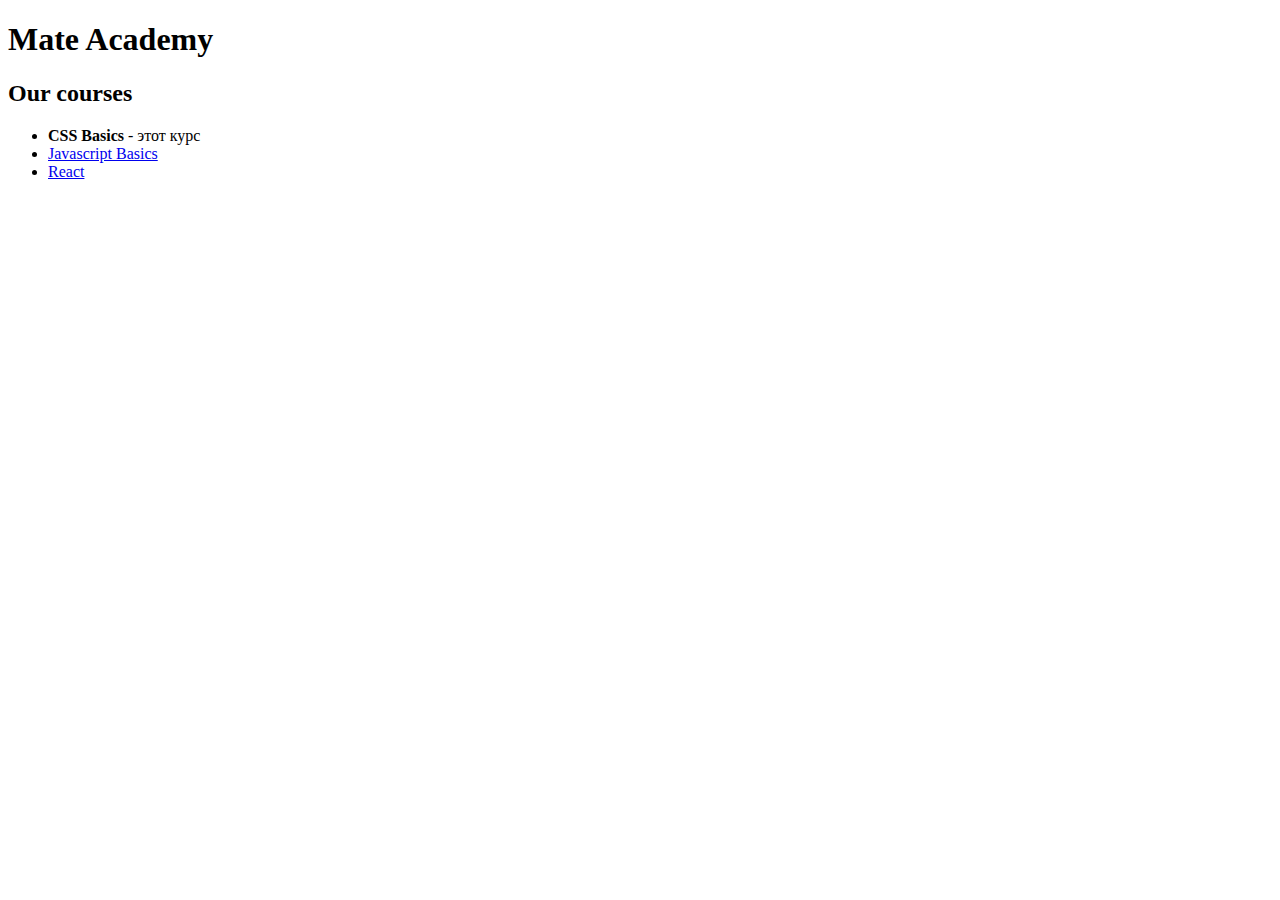
==== index.html @ 05074368 "First lesson HTML CSS" ====
<!DOCTYPE html>
<html lang="en">
<head>
    <meta charset="UTF-8">
    <meta http-equiv="X-UA-Compatible" content="IE=edge">
    <meta name="viewport" content="width=device-width, initial-scale=1.0">
    <title>Document</title>
</head>
<body>
    <h1 class="title">
        Mate Academy
    </h1>

    <h2>Our courses</h2>
    <ul>
        <li>
            <strong>CSS Basics</strong>
            - этот курс
        </li>

        <li>
            <a href="javascript.html">
                Javascript Basics
            </a>
        </li>

        <li>
            <a href="react.html">
                React
            </a>
        </li>
    </ul>
</body>
</html>
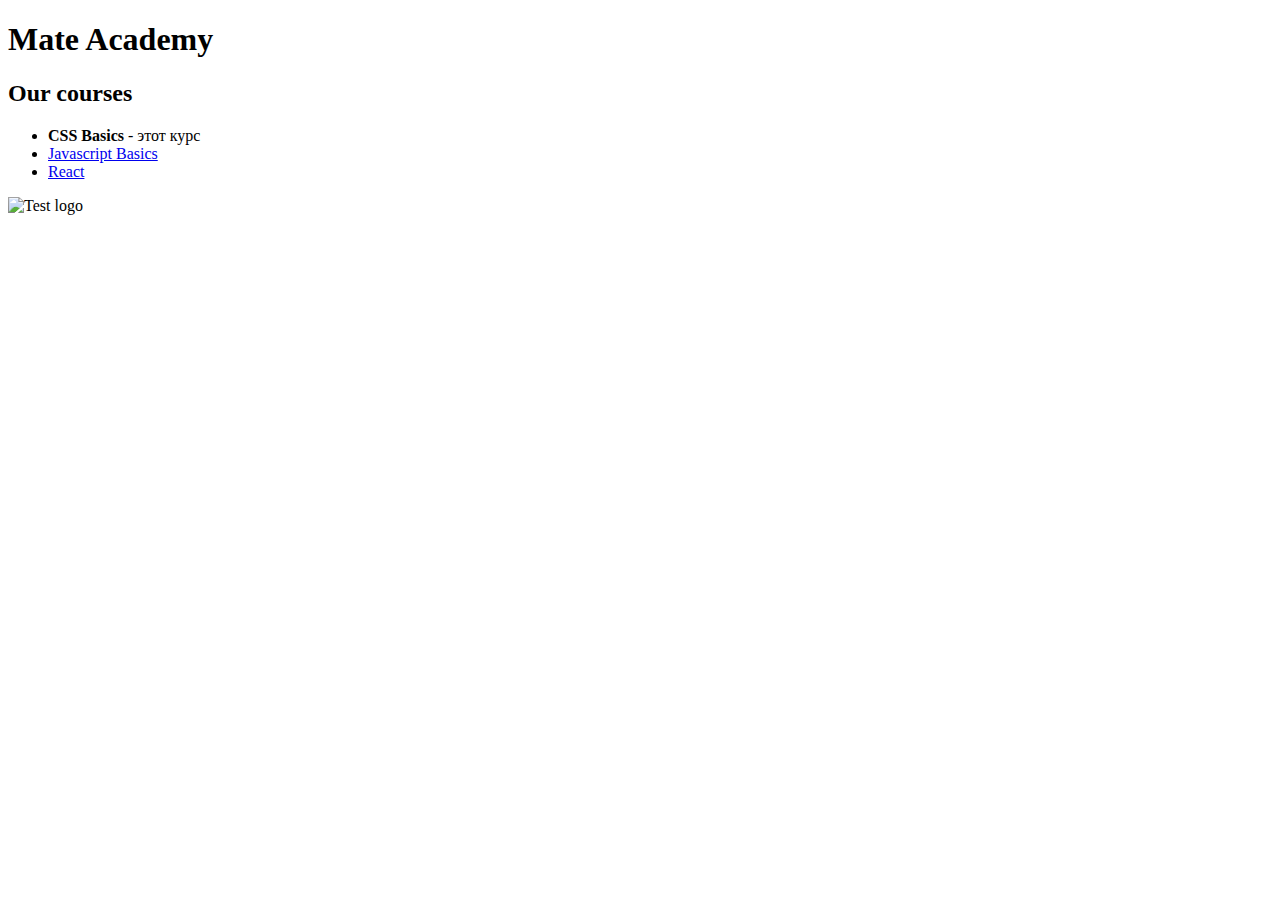
==== commit 2d9650a2: "Finish first lesson" ====
--- a/index.html
+++ b/index.html
@@ -4,7 +4,8 @@
     <meta charset="UTF-8">
     <meta http-equiv="X-UA-Compatible" content="IE=edge">
     <meta name="viewport" content="width=device-width, initial-scale=1.0">
-    <title>Document</title>
+    <link rel="icon" href="logo.jpg">
+    <title>Home page | Tests</title>
 </head>
 <body>
     <h1 class="title">
@@ -25,10 +26,11 @@
         </li>
 
         <li>
-            <a href="react.html">
+            <a href="react.html" target="_blank">
                 React
             </a>
         </li>
     </ul>
+    <img src="logo.jpg" alt="Test logo">
 </body>
 </html>